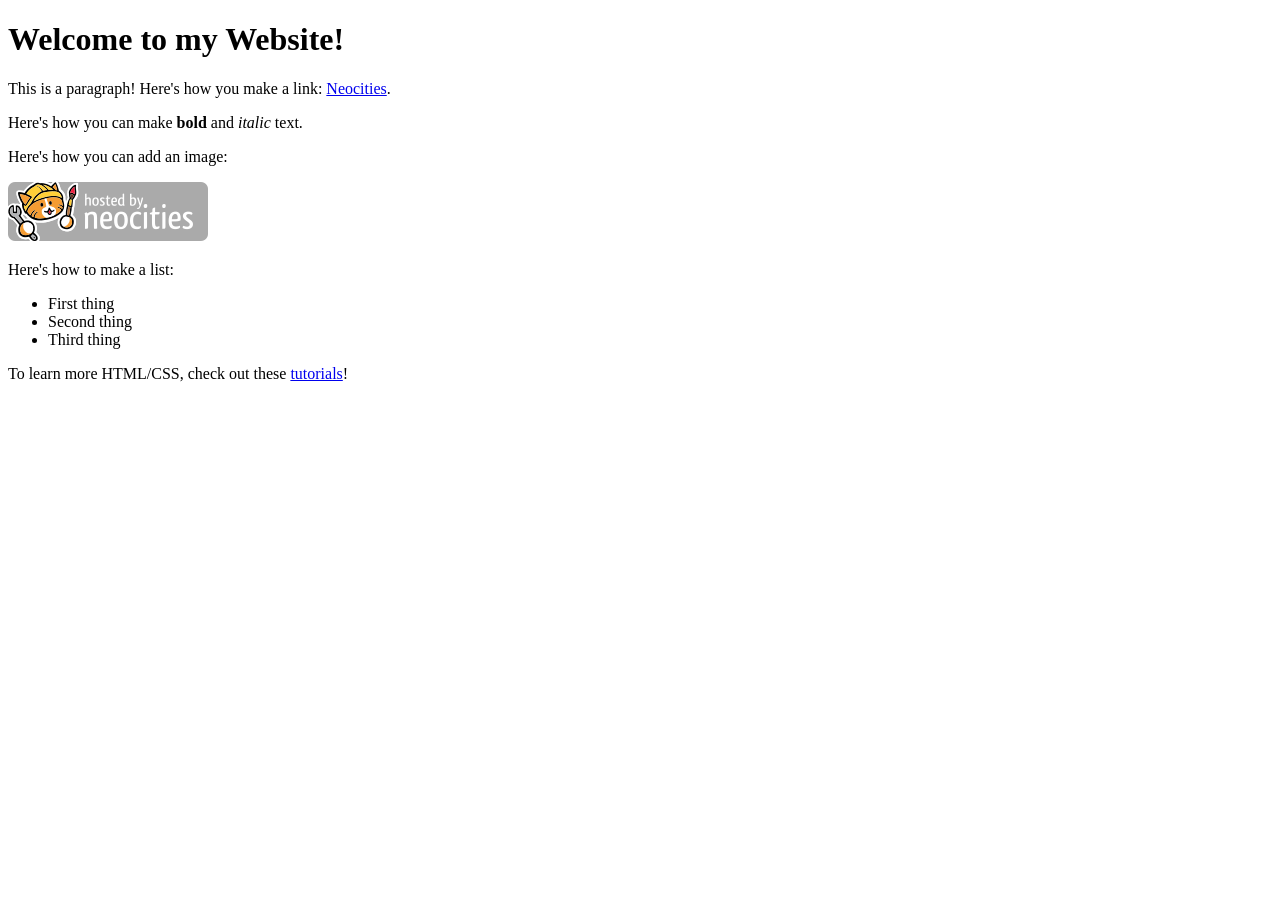
==== public/index.html @ 41c0d30c "set up the repo for automatic deploying" ====
<!DOCTYPE html>
<html>
  <head>
    <meta charset="UTF-8">
    <meta name="viewport" content="width=device-width, initial-scale=1.0">
    <title>The web site of zly-home</title>
    <!-- The style.css file allows you to change the look of your web pages.
         If you include the next line in all your web pages, they will all share the same look.
         This makes it easier to make new pages for your site. -->
    <link href="/style.css" rel="stylesheet" type="text/css" media="all">
  </head>
  <body>
    <h1>Welcome to my Website!</h1>

    <p>This is a paragraph! Here's how you make a link: <a href="https://neocities.org">Neocities</a>.</p>

    <p>Here's how you can make <strong>bold</strong> and <em>italic</em> text.</p>

    <p>Here's how you can add an image:</p>
    <img src="/neocities.png">

    <p>Here's how to make a list:</p>

    <ul>
      <li>First thing</li>
      <li>Second thing</li>
      <li>Third thing</li>
    </ul>

    <p>To learn more HTML/CSS, check out these <a href="https://neocities.org/tutorials">tutorials</a>!</p>
  </body>
</html>
---- style.css ----
/* CSS is how you can add style to your website, such as colors, fonts, and positioning of your
   HTML content. To learn how to do something, just try searching Google for questions like
   "how to change link color." */

body {
  background-color: white;
  color: black;
  font-family: Verdana;
}
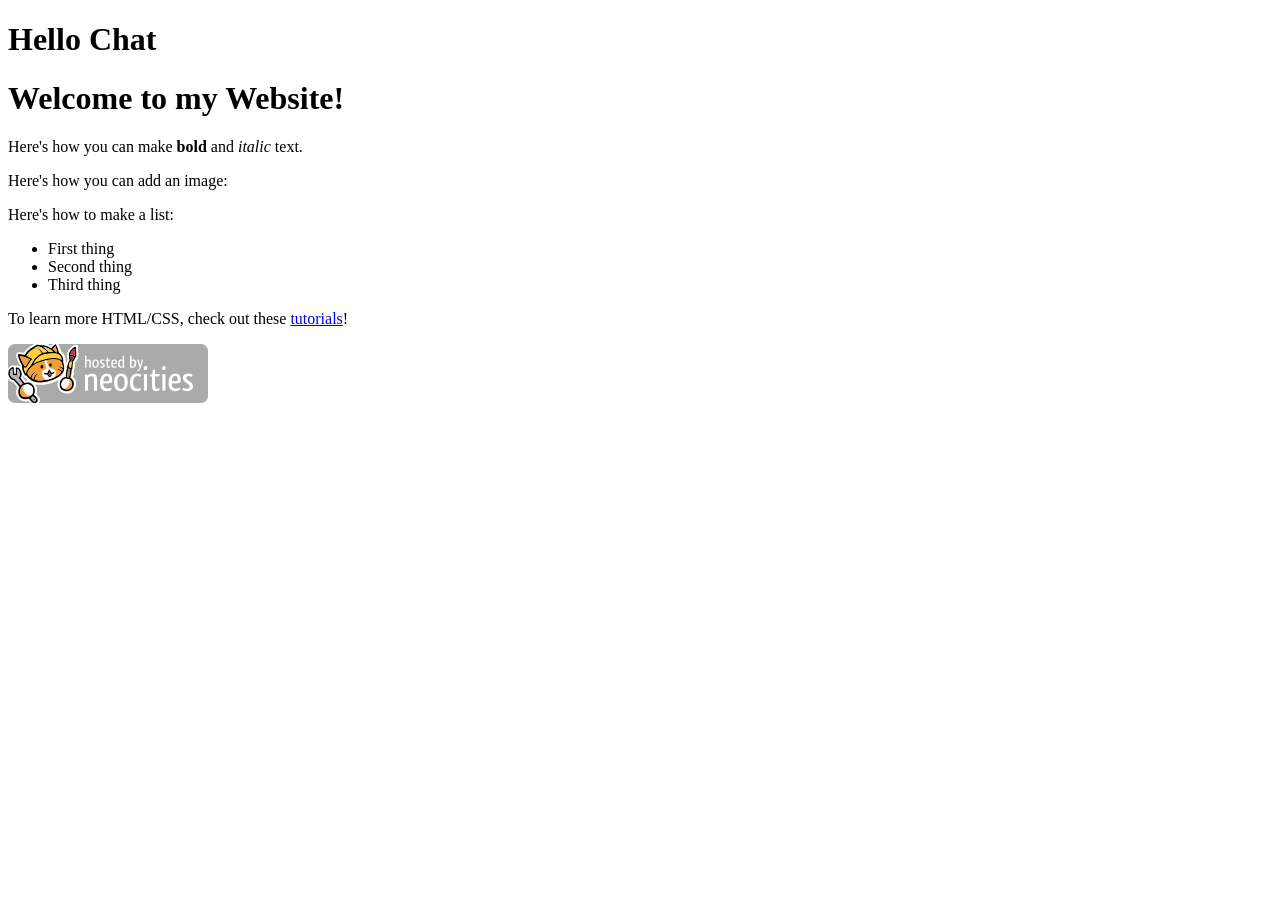
==== commit 1bb55f86: "some change on index to check the deployment" ====
--- a/public/index.html
+++ b/public/index.html
@@ -3,21 +3,21 @@
   <head>
     <meta charset="UTF-8">
     <meta name="viewport" content="width=device-width, initial-scale=1.0">
-    <title>The web site of zly-home</title>
+    <title>Zly's home</title>
     <!-- The style.css file allows you to change the look of your web pages.
          If you include the next line in all your web pages, they will all share the same look.
          This makes it easier to make new pages for your site. -->
     <link href="/style.css" rel="stylesheet" type="text/css" media="all">
   </head>
+  <header>
+    <h1>Hello Chat</h1>
+  </header>
   <body>
     <h1>Welcome to my Website!</h1>
-
-    <p>This is a paragraph! Here's how you make a link: <a href="https://neocities.org">Neocities</a>.</p>
 
     <p>Here's how you can make <strong>bold</strong> and <em>italic</em> text.</p>
 
     <p>Here's how you can add an image:</p>
-    <img src="/neocities.png">
 
     <p>Here's how to make a list:</p>
 
@@ -28,5 +28,8 @@
     </ul>
 
     <p>To learn more HTML/CSS, check out these <a href="https://neocities.org/tutorials">tutorials</a>!</p>
+    <footer>
+      <a href="https://neocities.org"><img src="/neocities.png"></a>
+    </footer>
   </body>
 </html>
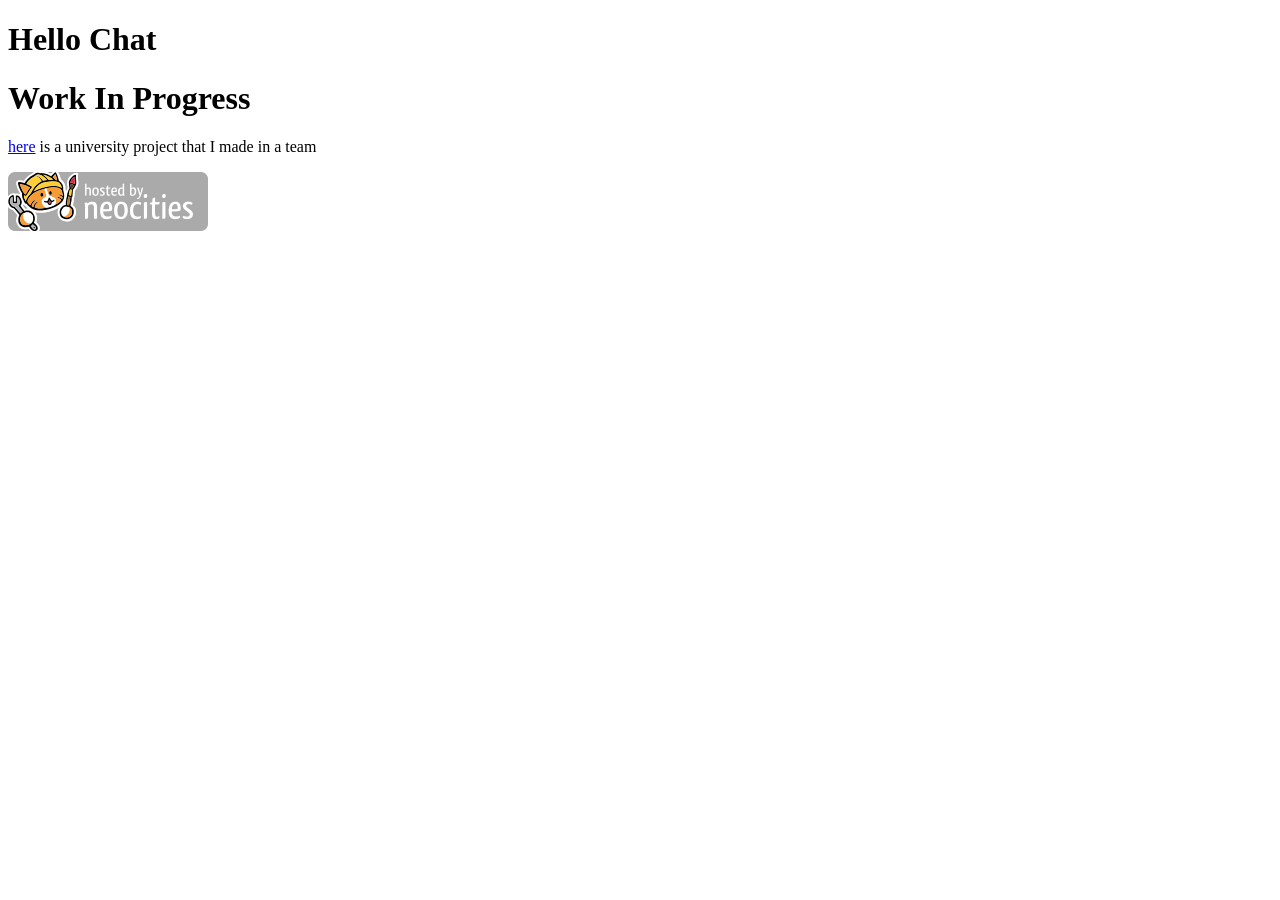
==== commit 15572d1e: "Update index.html added a link to a web demo" ====
--- a/public/index.html
+++ b/public/index.html
@@ -13,21 +13,8 @@
     <h1>Hello Chat</h1>
   </header>
   <body>
-    <h1>Welcome to my Website!</h1>
-
-    <p>Here's how you can make <strong>bold</strong> and <em>italic</em> text.</p>
-
-    <p>Here's how you can add an image:</p>
-
-    <p>Here's how to make a list:</p>
-
-    <ul>
-      <li>First thing</li>
-      <li>Second thing</li>
-      <li>Third thing</li>
-    </ul>
-
-    <p>To learn more HTML/CSS, check out these <a href="https://neocities.org/tutorials">tutorials</a>!</p>
+    <h1>Work In Progress</h1>
+    <p><a href="web_demo/index.html">here</a> is a university project that I made in a team</p>
     <footer>
       <a href="https://neocities.org"><img src="/neocities.png"></a>
     </footer>
